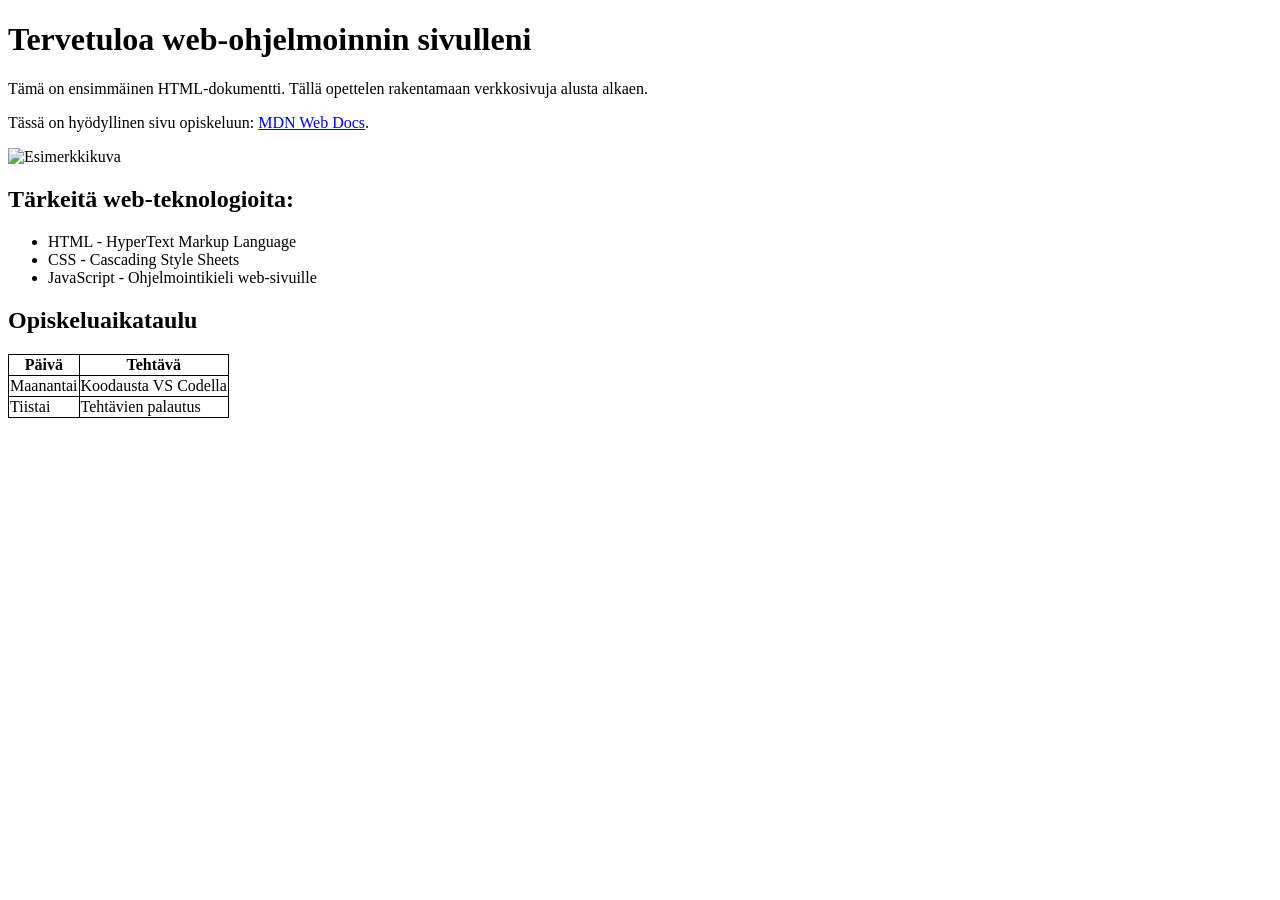
==== tehtava-1/index.html @ ac59e80f "Lisään Html ekan viikon tehtävät" ====
<!DOCTYPE html>
<html lang="fi">
<head>
    <meta charset="UTF-8">
    <meta name="viewport" content="width=device-width, initial-scale=1.0">
    <title>Ensimmäinen HTML-tehtävä</title>

    <style>
        table, th, td {
            border: 1px solid black;
            border-collapse: collapse;
        }
    </style>


</head>
<body>

    <h1>Tervetuloa web-ohjelmoinnin sivulleni</h1>

    <p>Tämä on ensimmäinen HTML-dokumentti. Tällä opettelen rakentamaan verkkosivuja alusta alkaen.</p>


    <p>Tässä on hyödyllinen sivu opiskeluun: <a href="https://developer.mozilla.org/">MDN Web Docs</a>.</p>


    <img src="https://via.placeholder.com/200" alt="Esimerkkikuva">


    <h2>Tärkeitä web-teknologioita:</h2>

    <ul>
        <li>HTML - HyperText Markup Language</li>
        <li>CSS - Cascading Style Sheets</li>
        <li>JavaScript - Ohjelmointikieli web-sivuille</li>
    </ul>


    <h2>Opiskeluaikataulu</h2>
    <table>
        <tr>
            <th>Päivä</th>
            <th>Tehtävä</th>
        </tr>
        <tr>
            <td>Maanantai</td>
            <td>Koodausta VS Codella</td>
        </tr>
        <tr>
            <td>Tiistai</td>
            <td>Tehtävien palautus</td>
        </tr>
    </table>    


    </body>
</html>
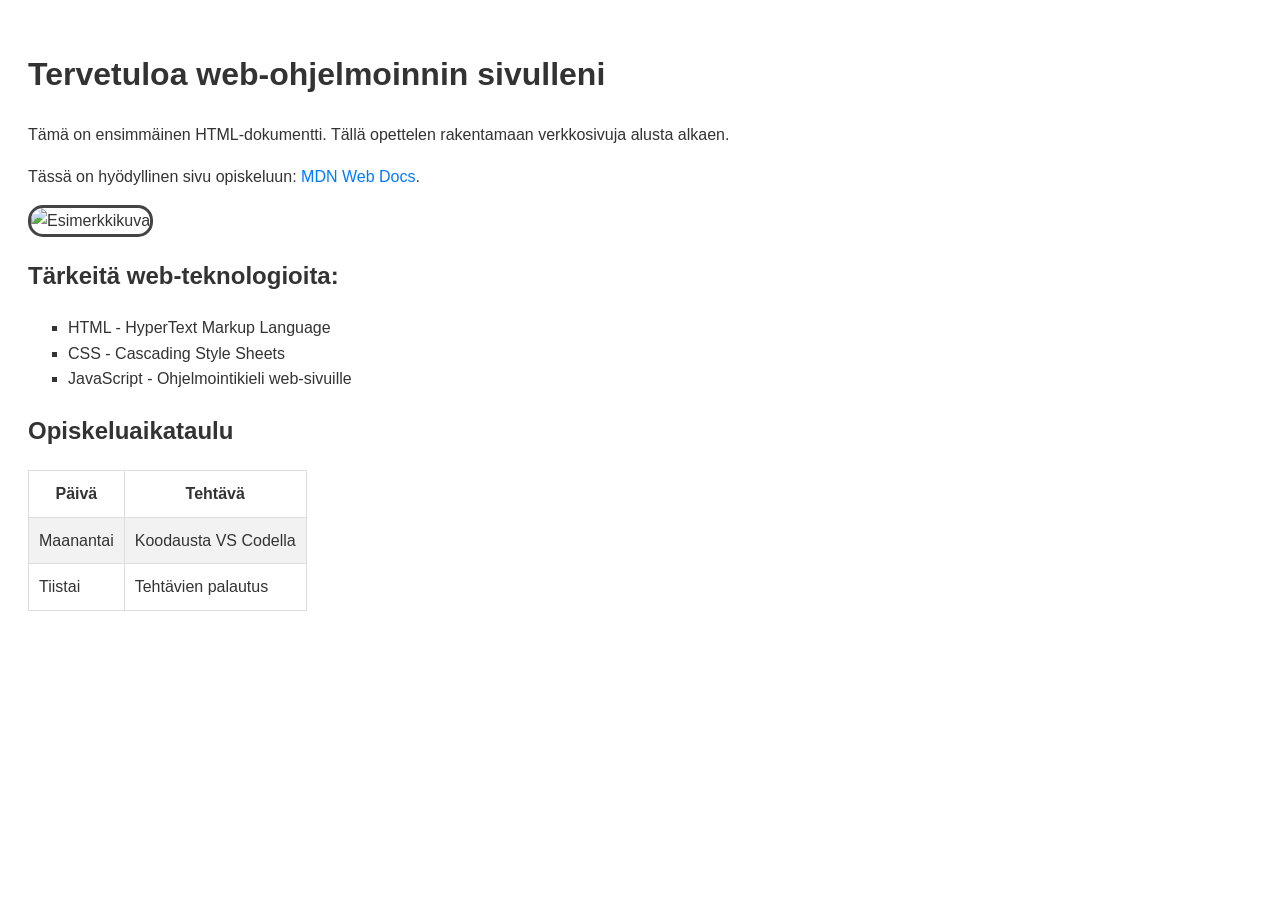
==== commit 4eafb7b8: "Lisään viel css tiedoston mukaan" ====
--- a/tehtava-1/index.html
+++ b/tehtava-1/index.html
@@ -3,15 +3,8 @@
 <head>
     <meta charset="UTF-8">
     <meta name="viewport" content="width=device-width, initial-scale=1.0">
+    <link rel="stylesheet" href="style.css">
     <title>Ensimmäinen HTML-tehtävä</title>
-
-    <style>
-        table, th, td {
-            border: 1px solid black;
-            border-collapse: collapse;
-        }
-    </style>
-
 
 </head>
 <body>
--- a/tehtava-1/style.css
+++ b/tehtava-1/style.css
@@ -0,0 +1,50 @@
+body    {
+    font-family: 'Segoe UI', Tahoma, Geneva, Verdana, sans-serif;
+    line-height: 1.6;
+    color: #333;
+    padding: 20px;
+
+}
+
+
+
+a {
+    color: #007BFF;
+    text-decoration: none;
+    transition: 0.3s;
+}
+
+
+a:hover {
+    color: #0056b3;
+    
+}
+
+img {
+    border: 3px solid #444;
+    border-radius: 15px;
+    max-width: 100%;
+    height: auto;
+
+}
+
+
+table {
+    padding: 10px;
+    border-collapse: collapse;
+}
+
+th, td {
+    padding: 10px;
+    border: 1px solid #ddd;
+}
+
+tr:nth-child(even) {
+    background-color: #f2f2f2;
+}
+
+
+ul {
+    list-style-type: square;
+    
+}
